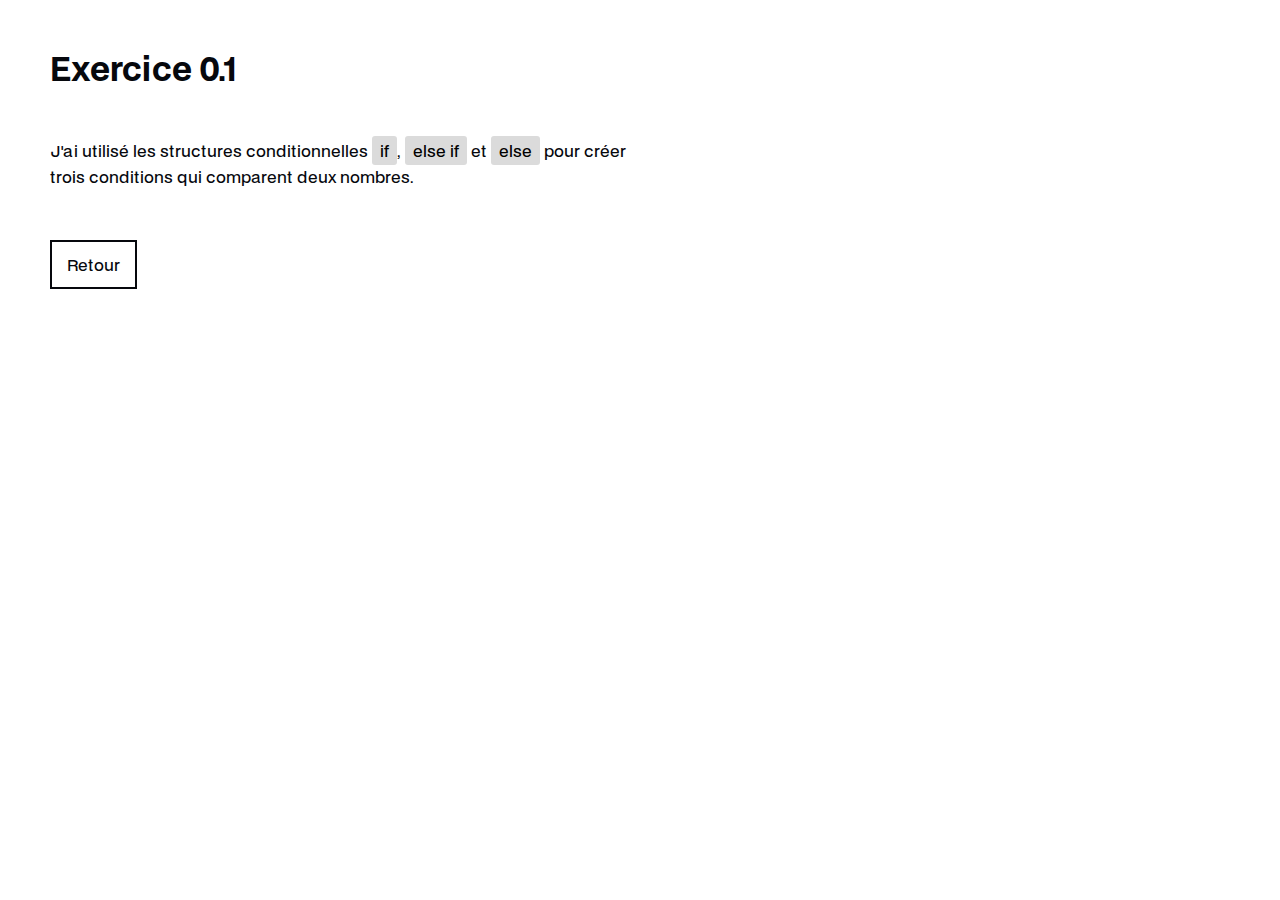
==== exercices/0.1/0.1.html @ b46099e4 "Exercice 0.1" ====
<!DOCTYPE html>
<html lang="fr">

<head>
    <meta charset="UTF-8">
    <meta name="viewport" content="width=device-width, initial-scale=1.0">

    <title>Exercice 0.1</title>

    <link rel="icon" type="image/svg+xml" href="../../assets/favico.svg">
    <link rel="stylesheet" href="../../assets/css/base.css">
</head>

<body>
    <main>
        <section>
            <h1>Exercice 0.1</h1>
        </section>
        <section class="flex flex-row flex-wrap gap-10 mt-50">
            <p>
                J'ai utilisé les structures conditionnelles
                <mark>if</mark>,
                <mark>else if</mark>
                et
                <mark>else</mark>
                pour créer trois conditions qui comparent deux nombres.
            </p>
        </section>
        <section class="flex flex-row gap-20 mt-50">
            <a class="btn btn-primary" href="../../index.html">Retour</a>
        </section>
    </main>

    <script src="0.1.js"></script>

</body>

</html>
---- assets/css/base.css ----
@import url("components.css");
@import url("utilities.css");

@font-face {
  font-family: "BDO Grotesk";
  src: url(/assets/font/BDOGrotesk-VF.ttf) format("truetype");
}

:root {
  /* Couleurs principales */
  --color-dark: #06080d;
  --color-white: #ffffff;
  --color-grey-dark: #898f9c;
  --color-grey-light: #dbdbdb;
  --color-blue: #004ecc;

  /* Couleurs status */
  --color-status-success-strong: #4caf50;
  --color-status-success: #ddffdd;
  --color-status-danger-strong: #f44336;
  --color-status-danger: #ffdddd;

  /* Typographie */
  --font-family: "BDO Grotesk", "Arial", sans-serif;
  --font-weight-regular: 400;
  --font-weight-bold: 700;

  /* Tailles de police */
  --font-size-p: 1rem;
  --font-size-h1: 2rem;
  --font-size-h2: 1.5rem;
  --font-size-h3: 1.25rem;

  /* Line heights */
  --line-height-tight: 1.2; /* Titre */
  --line-height-normal: 1.6; /* Paragraphe */
}

* {
  margin: 0;
  padding: 0;
  box-sizing: border-box;
}

html {
  scroll-behavior: smooth;
}

body {
  display: flex;
  flex-direction: column;
  min-height: 100vh;
  padding: 50px;
  background-color: var(--color-white);
  color: var(--color-dark);
  font-family: var(--font-family);
  font-size: var(--font-size-p);
  font-weight: var(--font-weight-regular);
  line-height: var(--line-height-normal);
}

main {
  flex: 1;
  width: 100%;
  max-width: 600px;
}

/* Styles typographiques */
h1,
h2,
h3,
h4,
h5,
h6 {
  font-family: var(--font-family);
  font-weight: var(--font-weight-bold);
  line-height: var(--line-height-tight);
  color: var(--color-dark);
}

h1 {
  font-size: var(--font-size-h1);
}

h2 {
  font-size: var(--font-size-h2);
}

h3 {
  font-size: var(--font-size-h3);
}

p {
  font-size: var(--font-size-p);
  font-weight: var(--font-weight-regular);
  line-height: var(--line-height-normal);
}

/* Mark */
mark {
  padding: 3px 8px;
  border-radius: 3px;
  background-color: var(--color-grey-light);
}

@media screen and (max-width: 425px) {
  body {
    padding: 10px;
  }
}
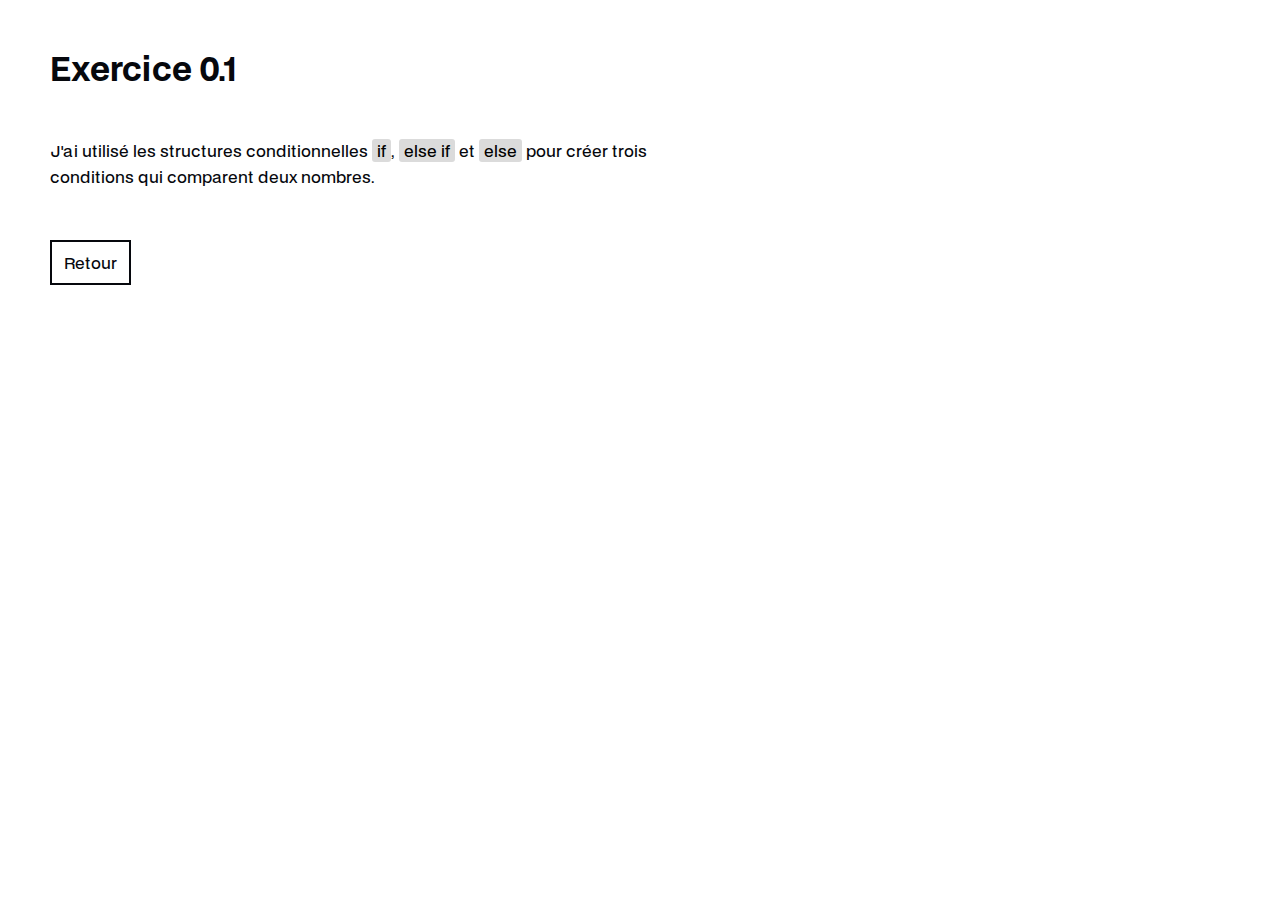
==== commit 8fd8c8f3: "Update" ====
--- a/exercices/0.1/0.1.html
+++ b/exercices/0.1/0.1.html
@@ -16,7 +16,8 @@
         <section>
             <h1>Exercice 0.1</h1>
         </section>
-        <section class="flex flex-row flex-wrap gap-10 mt-50">
+
+        <section class="mt-50">
             <p>
                 J'ai utilisé les structures conditionnelles
                 <mark>if</mark>,
@@ -26,7 +27,8 @@
                 pour créer trois conditions qui comparent deux nombres.
             </p>
         </section>
-        <section class="flex flex-row gap-20 mt-50">
+
+        <section class="mt-50">
             <a class="btn btn-primary" href="../../index.html">Retour</a>
         </section>
     </main>
--- a/assets/css/base.css
+++ b/assets/css/base.css
@@ -3,7 +3,7 @@
 
 @font-face {
   font-family: "BDO Grotesk";
-  src: url(/assets/font/BDOGrotesk-VF.ttf) format("truetype");
+  src: url(../font/BDOGrotesk-VF.ttf) format("truetype");
 }
 
 :root {
@@ -34,6 +34,11 @@
   /* Line heights */
   --line-height-tight: 1.2; /* Titre */
   --line-height-normal: 1.6; /* Paragraphe */
+}
+
+::selection {
+  color: var(--color-white);
+  background: var(--color-dark);
 }
 
 * {
@@ -98,7 +103,7 @@
 
 /* Mark */
 mark {
-  padding: 3px 8px;
+  padding: 0px 5px;
   border-radius: 3px;
   background-color: var(--color-grey-light);
 }
